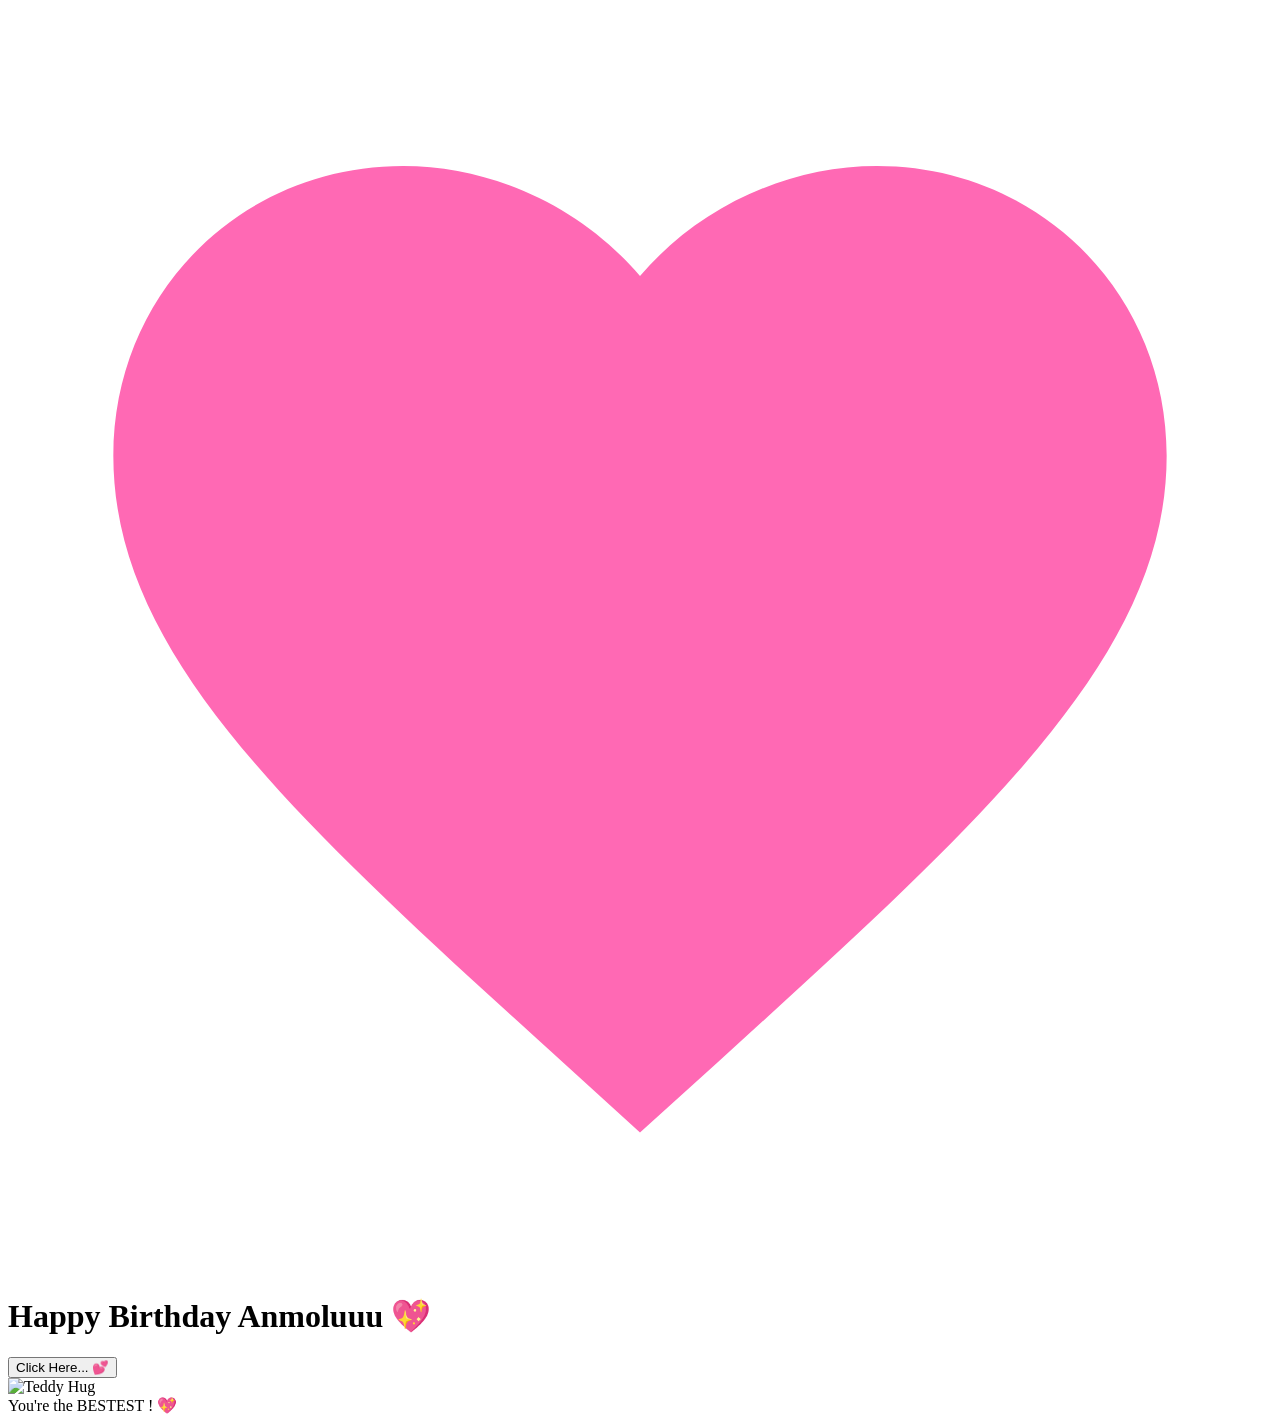
==== cause.html @ e33eb0fc "Update cause.html" ====
<!DOCTYPE html>
<html lang="en">
<head>
    <meta charset="UTF-8">
    <meta name="viewport" content="width=device-width, initial-scale=1.0">
    <title>Why You're My Best Friend! 💖</title>
    <script src="https://cdnjs.cloudflare.com/ajax/libs/gsap/3.12.2/gsap.min.js"></script>
    <link rel="stylesheet" href="./cause.css">
    <style>
       
    </style>
</head>
<body>
    <div class="custom-cursor">
        <svg viewBox="0 0 24 24">
            <path fill="#ff69b4" d="M12 21.35l-1.45-1.32C5.4 15.36 2 12.28 2 8.5 2 5.42 4.42 3 7.5 3c1.74 0 3.41.81 4.5 2.09C13.09 3.81 14.76 3 16.5 3 19.58 3 22 5.42 22 8.5c0 3.78-3.4 6.86-8.55 11.54L12 21.35z"/>
        </svg>
    </div>

    <div class="container">
        <h1>Happy Birthday Anmoluuu 💖</h1>
        
        <div id="reasons-container"></div>
        
        <button class="shuffle-button">Click Here... 💕</button>
        <div class="reason-counter"></div>

        <div class="ending-section">
            <div class="teddy-hug">
                <img src="./d1.jpg" alt="Teddy Hug">
            </div>
            <div class="ending-text">You're the BESTEST ! 💖</div>
        </div>
    </div>

    <script src="cause.js">
       
    </script>
</body>
</html>
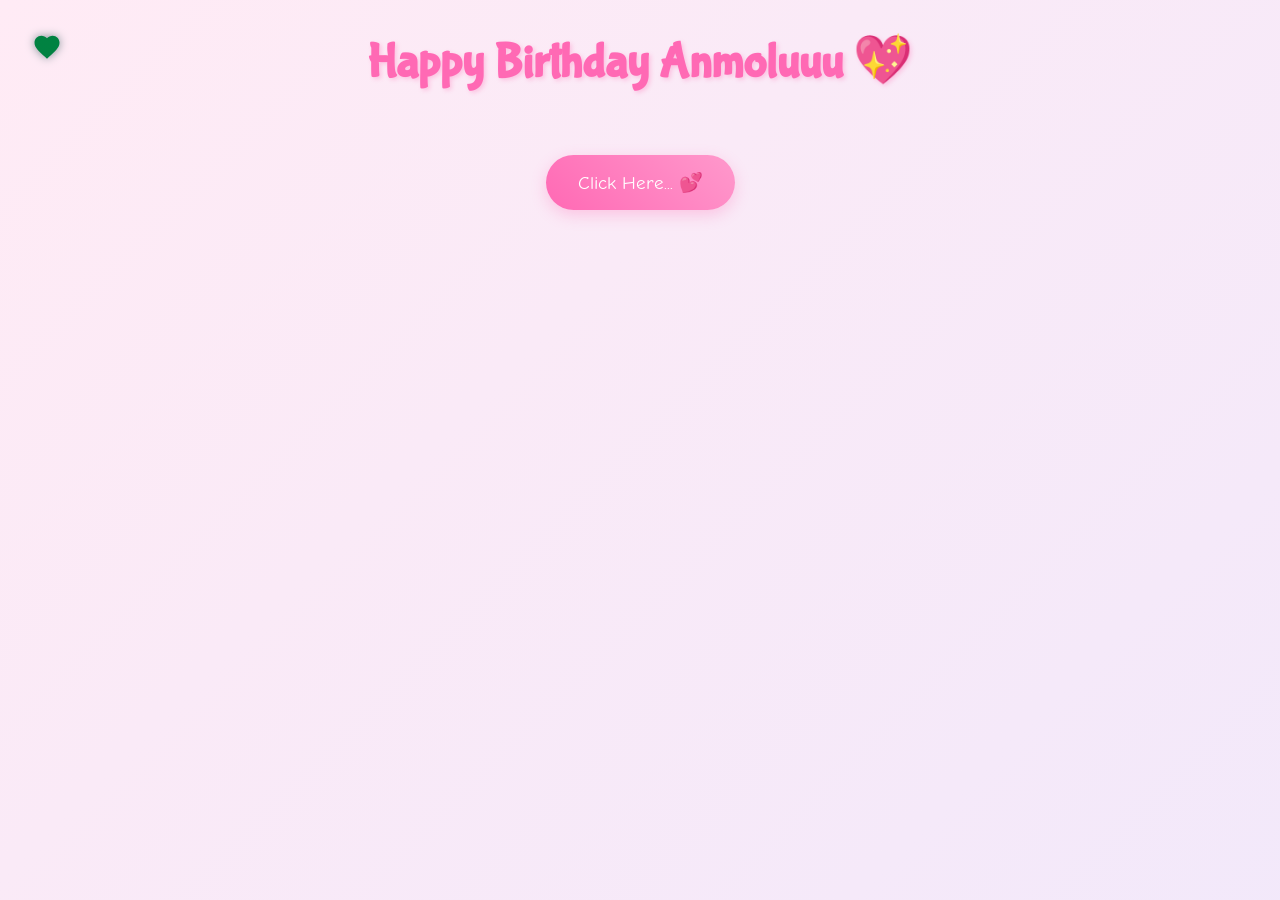
==== commit 0f926f6f: "Update cause.html" ====
--- a/cause.html
+++ b/cause.html
@@ -33,8 +33,6 @@
         </div>
     </div>
 
-    <script src="cause.js">
-       
-    </script>
+    <script src="./cause.js"></script>
 </body>
 </html>
--- a/cause.css
+++ b/cause.css
@@ -0,0 +1,198 @@
+@import url('https://fonts.googleapis.com/css2?family=Bubblegum+Sans&family=Comic+Neue:wght@700&family=Quicksand:wght@500&display=swap');
+
+* {
+    margin: 0;
+    padding: 0;
+    box-sizing: border-box;
+    cursor: none;
+}
+
+body {
+    min-height: 100vh;
+    background: linear-gradient(-45deg, #ffe6e6, #e6e6ff, #ffebf5);
+    background-size: 400% 400%;
+    animation: gradientBG 15s ease infinite;
+    font-family: 'Quicksand', sans-serif;
+    overflow-x: hidden;
+    padding: 2rem;
+}
+
+.custom-cursor {
+    width: 30px;
+    height: 30px;
+    position: fixed;
+    pointer-events: none;
+    z-index: 9999;
+    mix-blend-mode: difference;
+    transition: transform 0.1s;
+}
+
+.custom-cursor svg {
+    width: 100%;
+    height: 100%;
+    filter: drop-shadow(0 0 5px rgba(255, 182, 193, 0.5));
+}
+
+.container {
+    max-width: 1200px;
+    margin: 0 auto;
+    text-align: center;
+    position: relative;
+    z-index: 1;
+}
+
+h1 {
+    font-family: 'Bubblegum Sans', cursive;
+    font-size: 3rem;
+    color: #ff69b4;
+    text-shadow: 2px 2px 4px rgba(255, 105, 180, 0.3);
+    margin-bottom: 2rem;
+    animation: bounce 1s ease infinite;
+}
+
+.reason-card {
+    background: rgba(255, 255, 255, 0.9);
+    border-radius: 20px;
+    padding: 2rem;
+    margin: 1.5rem;
+    box-shadow: 0 5px 15px rgba(0, 0, 0, 0.1);
+    transition: transform 0.3s, box-shadow 0.3s;
+    cursor: pointer;
+    position: relative;
+    overflow: hidden;
+}
+
+.reason-card:hover {
+    transform: translateY(-5px);
+    box-shadow: 0 8px 25px rgba(255, 105, 180, 0.2);
+}
+
+.reason-text {
+    font-size: 1.2rem;
+    margin-bottom: 1rem;
+    position: relative;
+    z-index: 2;
+}
+
+.gif-overlay {
+    position: absolute;
+    top: 0;
+    left: 0;
+    width: 100%;
+    height: 100%;
+    background: rgba(255, 255, 255, 0.95);
+    display: flex;
+    align-items: center;
+    justify-content: center;
+    opacity: 0;
+    transition: opacity 0.3s;
+    z-index: 1;
+}
+
+.reason-card:hover .gif-overlay {
+    opacity: 1;
+}
+
+.shuffle-button {
+    background: linear-gradient(45deg, #ff69b4, #ff99cc);
+    border: none;
+    border-radius: 50px;
+    padding: 1rem 2rem;
+    font-size: 1.2rem;
+    color: white;
+    margin: 2rem 0;
+    cursor: pointer;
+    transition: transform 0.3s;
+    font-family: 'Comic Neue', cursive;
+    box-shadow: 0 5px 15px rgba(255, 105, 180, 0.3);
+}
+
+.shuffle-button:hover {
+    transform: scale(1.1);
+}
+
+.floating {
+    position: fixed;
+    pointer-events: none;
+    animation: float 3s ease-in-out infinite;
+}
+
+.ending-section {
+    margin-top: 4rem;
+    padding: 2rem;
+    text-align: center;
+}
+
+.ending-text {
+    font-family: 'Bubblegum Sans', cursive;
+    font-size: 2rem;
+    color: #ff69b4;
+    margin-bottom: 2rem;
+    opacity: 0;
+    transform: translateY(20px);
+}
+
+.teddy-hug {
+    width: 200px;
+    margin: 0 auto;
+    transform: scale(0);
+}
+
+@keyframes gradientBG {
+    0% { background-position: 0% 50%; }
+    50% { background-position: 100% 50%; }
+    100% { background-position: 0% 50%; }
+}
+
+@keyframes float {
+    0%, 100% { transform: translateY(0); }
+    50% { transform: translateY(-20px); }
+}
+
+@keyframes bounce {
+    0%, 100% { transform: translateY(0); }
+    50% { transform: translateY(-10px); }
+}
+
+@media (max-width: 768px) {
+    h1 { font-size: 2rem; }
+    .reason-card { margin: 1rem; }
+    .reason-text { font-size: 1rem; }
+}
+.shuffle-button {
+    background: linear-gradient(45deg, #ff69b4, #ff99cc);
+    border: none;
+    border-radius: 50px;
+    padding: 1rem 2rem;
+    font-size: 1.2rem;
+    color: white;
+    margin: 2rem 0;
+    cursor: pointer;
+    transition: all 0.3s;
+    font-family: 'Comic Neue', cursive;
+    box-shadow: 0 5px 15px rgba(255, 105, 180, 0.3);
+}
+
+.shuffle-button.story-mode {
+    background: linear-gradient(45deg, #9b6dff, #ff6dc7);
+    transform: scale(1.1);
+}
+
+.shuffle-button:hover {
+    transform: scale(1.1);
+}
+
+.shuffle-button.story-mode:hover {
+    transform: scale(1.2);
+}
+
+.reason-counter {
+    font-size: 0.9rem;
+    color: #ff69b4;
+    margin-top: 1rem;
+    opacity: 0.7;
+}
+
+.reason-text {
+    white-space: pre-line;
+}
